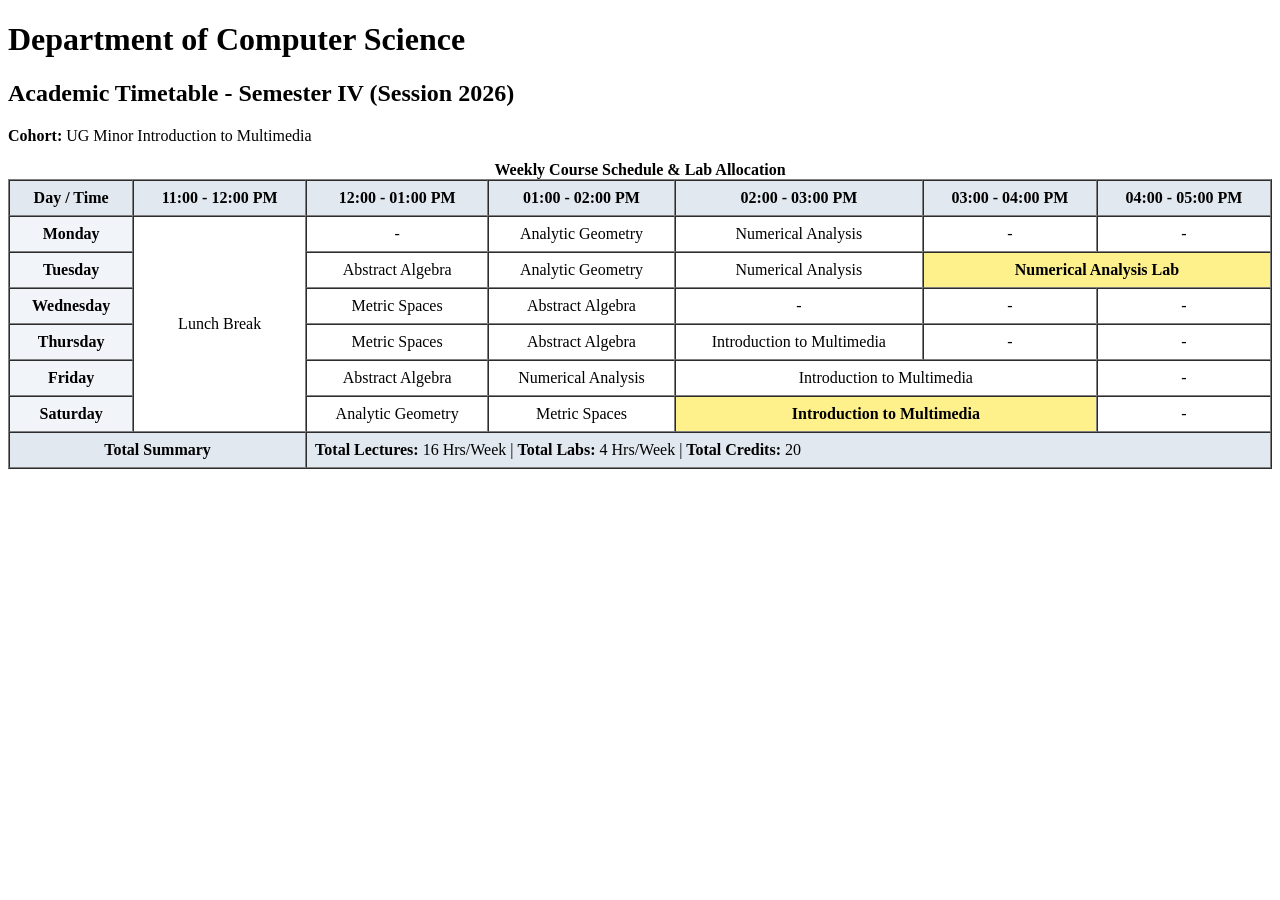
==== lab_1/timetable.html @ 1818503f "Add files via upload This is the final edited file." ====
<!DOCTYPE html>
<html lang="en">
<head>
<meta charset="UTF-8">
<title>University Weekly Timetable - Ambuj Singh</title>
</head>
<body>
<h1>Department of Computer Science</h1>
<h2>Academic Timetable - Semester IV (Session 2026)</h2>
<p><strong>Cohort:</strong> UG Minor Introduction to Multimedia</p>
<table border="1" cellpadding="8" cellspacing="0" width="100%">
<caption><strong>Weekly Course Schedule & Lab Allocation</strong></caption>
<!-- TABLE HEADER -->
<thead>
<tr align="center" bgcolor="#e2e8f0">
<th scope="col">Day / Time</th>
<th scope="col">11:00 - 12:00 PM</th>
<th scope="col">12:00 - 01:00 PM</th>
<th scope="col">01:00 - 02:00 PM</th>
<th scope="col">02:00 - 03:00 PM</th>
<th scope="col">03:00 - 04:00 PM</th>
<th scope="col">04:00 - 05:00 PM</th>
</tr>
</thead>
<!-- TABLE BODY -->
<tbody align="center">
<!-- MONDAY -->
<tr>
<th scope="row" bgcolor="#f1f5f9">Monday</th>
<td rowspan="6">Lunch Break</td>
<td>-</td>
<td>Analytic Geometry</td>
<td>Numerical Analysis </td>
<td>-</td>
<td>-</td>
</tr>
<!-- TUESDAY -->
<tr>
<th scope="row" bgcolor="#f1f5f9">Tuesday</th>
<td>Abstract Algebra</td>
<td>Analytic Geometry</td>
<td>Numerical Analysis</td>
<td colspan="2" bgcolor="#fef08a">
<strong>Numerical Analysis Lab </strong>
</td>
</tr>
<!-- WEDNESDAY -->
<tr>
<th scope="row" bgcolor="#f1f5f9">Wednesday</th>
<td>Metric Spaces</td>
<td>Abstract Algebra</td>
<td>-</td>
<td>-</td>
<td>-</td>
</tr>
<!-- Thursday -->
<tr>
<th scope="row" bgcolor="#f1f5f9">Thursday</th>
<td>Metric Spaces</td>
<td>Abstract Algebra </td>
<td>Introduction to Multimedia</td>
<td>-</td>
<td>-</td>
</tr>
<!-- Friday -->
<tr>
<th scope="row" bgcolor="#f1f5f9">Friday</th>
<td>Abstract Algebra </td>
<td>Numerical Analysis</td>
<td colspan="2">Introduction to Multimedia</td>
<td>-</td>
</tr>
<!-- Saturday-->
<tr>
<th scope="row" bgcolor="#f1f5f9">Saturday</th>
<td>Analytic Geometry</td>
<td>Metric Spaces</td>
<td colspan="2"bgcolor="#fef08a"><strong>Introduction to Multimedia</strong></td>
<td>-</td>
</tr>

</tbody>
<!-- TABLE FOOTER -->
<tfoot bgcolor="#e2e8f0">
<tr>
<th scope="row" colspan="2">Total Summary</th>
<td colspan="5" align="left">
<strong>Total Lectures:</strong> 16 Hrs/Week |
<strong>Total Labs:</strong> 4 Hrs/Week |
<strong>Total Credits:</strong> 20
</td>
</tr>
</tfoot>
</table>
</body>
</html>
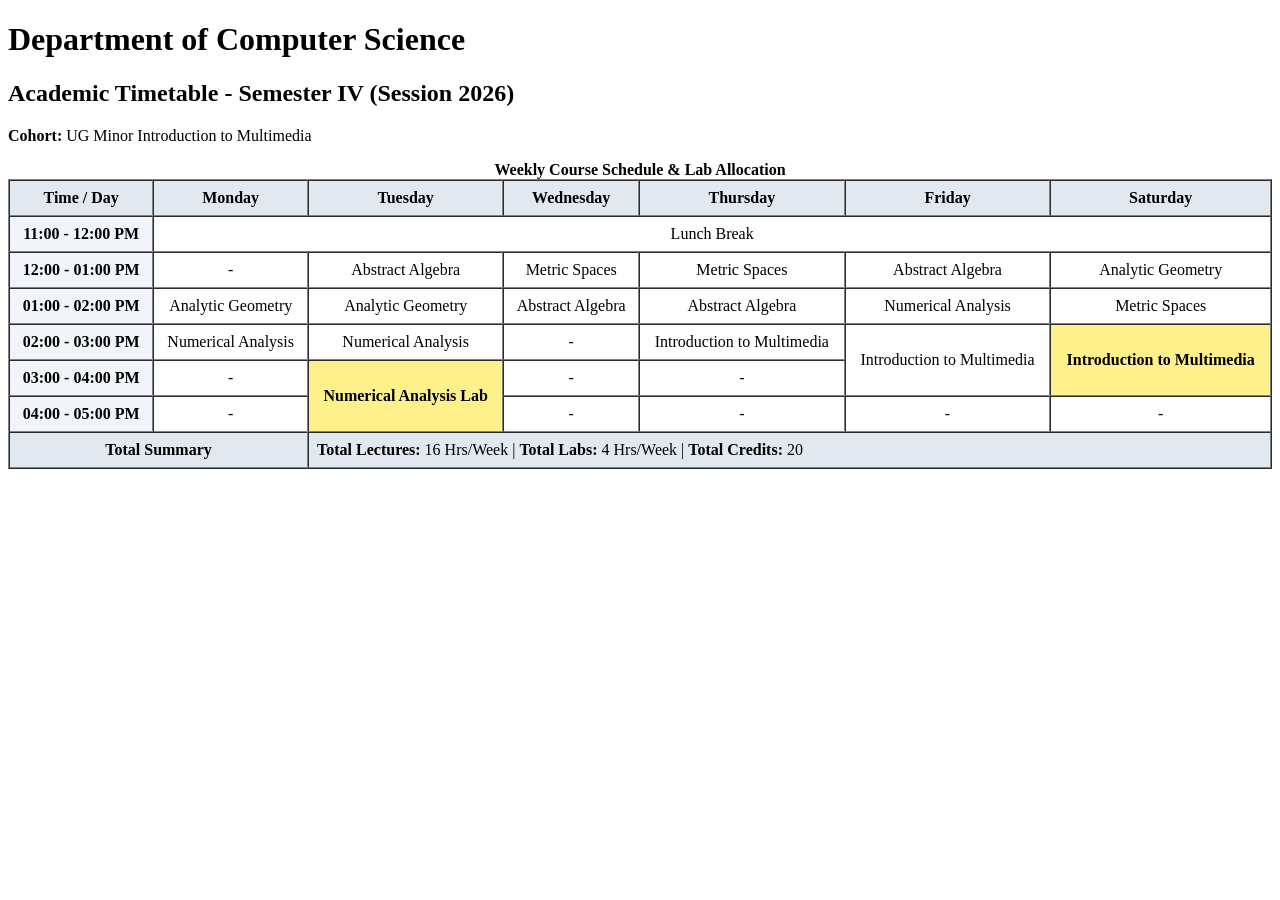
==== commit 2d0d6c68: "Transpose timetable.html: Days in horizontal header and time slots in vertical rows (pure HTML)" ====
--- a/lab_1/timetable.html
+++ b/lab_1/timetable.html
@@ -1,96 +1,95 @@
-<!DOCTYPE html>
-<html lang="en">
-<head>
-<meta charset="UTF-8">
-<title>University Weekly Timetable - Ambuj Singh</title>
-</head>
-<body>
-<h1>Department of Computer Science</h1>
-<h2>Academic Timetable - Semester IV (Session 2026)</h2>
-<p><strong>Cohort:</strong> UG Minor Introduction to Multimedia</p>
-<table border="1" cellpadding="8" cellspacing="0" width="100%">
-<caption><strong>Weekly Course Schedule & Lab Allocation</strong></caption>
-<!-- TABLE HEADER -->
-<thead>
-<tr align="center" bgcolor="#e2e8f0">
-<th scope="col">Day / Time</th>
-<th scope="col">11:00 - 12:00 PM</th>
-<th scope="col">12:00 - 01:00 PM</th>
-<th scope="col">01:00 - 02:00 PM</th>
-<th scope="col">02:00 - 03:00 PM</th>
-<th scope="col">03:00 - 04:00 PM</th>
-<th scope="col">04:00 - 05:00 PM</th>
-</tr>
-</thead>
-<!-- TABLE BODY -->
-<tbody align="center">
-<!-- MONDAY -->
-<tr>
-<th scope="row" bgcolor="#f1f5f9">Monday</th>
-<td rowspan="6">Lunch Break</td>
-<td>-</td>
-<td>Analytic Geometry</td>
-<td>Numerical Analysis </td>
-<td>-</td>
-<td>-</td>
-</tr>
-<!-- TUESDAY -->
-<tr>
-<th scope="row" bgcolor="#f1f5f9">Tuesday</th>
-<td>Abstract Algebra</td>
-<td>Analytic Geometry</td>
-<td>Numerical Analysis</td>
-<td colspan="2" bgcolor="#fef08a">
-<strong>Numerical Analysis Lab </strong>
-</td>
-</tr>
-<!-- WEDNESDAY -->
-<tr>
-<th scope="row" bgcolor="#f1f5f9">Wednesday</th>
-<td>Metric Spaces</td>
-<td>Abstract Algebra</td>
-<td>-</td>
-<td>-</td>
-<td>-</td>
-</tr>
-<!-- Thursday -->
-<tr>
-<th scope="row" bgcolor="#f1f5f9">Thursday</th>
-<td>Metric Spaces</td>
-<td>Abstract Algebra </td>
-<td>Introduction to Multimedia</td>
-<td>-</td>
-<td>-</td>
-</tr>
-<!-- Friday -->
-<tr>
-<th scope="row" bgcolor="#f1f5f9">Friday</th>
-<td>Abstract Algebra </td>
-<td>Numerical Analysis</td>
-<td colspan="2">Introduction to Multimedia</td>
-<td>-</td>
-</tr>
-<!-- Saturday-->
-<tr>
-<th scope="row" bgcolor="#f1f5f9">Saturday</th>
-<td>Analytic Geometry</td>
-<td>Metric Spaces</td>
-<td colspan="2"bgcolor="#fef08a"><strong>Introduction to Multimedia</strong></td>
-<td>-</td>
-</tr>
-
-</tbody>
-<!-- TABLE FOOTER -->
-<tfoot bgcolor="#e2e8f0">
-<tr>
-<th scope="row" colspan="2">Total Summary</th>
-<td colspan="5" align="left">
-<strong>Total Lectures:</strong> 16 Hrs/Week |
-<strong>Total Labs:</strong> 4 Hrs/Week |
-<strong>Total Credits:</strong> 20
-</td>
-</tr>
-</tfoot>
-</table>
-</body>
+<!DOCTYPE html>
+<html lang="en">
+<head>
+<meta charset="UTF-8">
+<title>University Weekly Timetable - Ambuj Singh</title>
+</head>
+<body>
+<h1>Department of Computer Science</h1>
+<h2>Academic Timetable - Semester IV (Session 2026)</h2>
+<p><strong>Cohort:</strong> UG Minor Introduction to Multimedia</p>
+<table border="1" cellpadding="8" cellspacing="0" width="100%">
+<caption><strong>Weekly Course Schedule & Lab Allocation</strong></caption>
+<!-- TABLE HEADER -->
+<thead>
+<tr align="center" bgcolor="#e2e8f0">
+<th scope="col">Time / Day</th>
+<th scope="col">Monday</th>
+<th scope="col">Tuesday</th>
+<th scope="col">Wednesday</th>
+<th scope="col">Thursday</th>
+<th scope="col">Friday</th>
+<th scope="col">Saturday</th>
+</tr>
+</thead>
+<!-- TABLE BODY -->
+<tbody align="center">
+<!-- 11:00 - 12:00 PM -->
+<tr>
+<th scope="row" bgcolor="#f1f5f9">11:00 - 12:00 PM</th>
+<td colspan="6">Lunch Break</td>
+</tr>
+<!-- 12:00 - 01:00 PM -->
+<tr>
+<th scope="row" bgcolor="#f1f5f9">12:00 - 01:00 PM</th>
+<td>-</td>
+<td>Abstract Algebra</td>
+<td>Metric Spaces</td>
+<td>Metric Spaces</td>
+<td>Abstract Algebra </td>
+<td>Analytic Geometry</td>
+</tr>
+<!-- 01:00 - 02:00 PM -->
+<tr>
+<th scope="row" bgcolor="#f1f5f9">01:00 - 02:00 PM</th>
+<td>Analytic Geometry</td>
+<td>Analytic Geometry</td>
+<td>Abstract Algebra</td>
+<td>Abstract Algebra </td>
+<td>Numerical Analysis</td>
+<td>Metric Spaces</td>
+</tr>
+<!-- 02:00 - 03:00 PM -->
+<tr>
+<th scope="row" bgcolor="#f1f5f9">02:00 - 03:00 PM</th>
+<td>Numerical Analysis </td>
+<td>Numerical Analysis</td>
+<td>-</td>
+<td>Introduction to Multimedia</td>
+<td rowspan="2">Introduction to Multimedia</td>
+<td rowspan="2" bgcolor="#fef08a"><strong>Introduction to Multimedia</strong></td>
+</tr>
+<!-- 03:00 - 04:00 PM -->
+<tr>
+<th scope="row" bgcolor="#f1f5f9">03:00 - 04:00 PM</th>
+<td>-</td>
+<td rowspan="2" bgcolor="#fef08a">
+<strong>Numerical Analysis Lab </strong>
+</td>
+<td>-</td>
+<td>-</td>
+</tr>
+<!-- 04:00 - 05:00 PM -->
+<tr>
+<th scope="row" bgcolor="#f1f5f9">04:00 - 05:00 PM</th>
+<td>-</td>
+<td>-</td>
+<td>-</td>
+<td>-</td>
+<td>-</td>
+</tr>
+</tbody>
+<!-- TABLE FOOTER -->
+<tfoot bgcolor="#e2e8f0">
+<tr>
+<th scope="row" colspan="2">Total Summary</th>
+<td colspan="5" align="left">
+<strong>Total Lectures:</strong> 16 Hrs/Week |
+<strong>Total Labs:</strong> 4 Hrs/Week |
+<strong>Total Credits:</strong> 20
+</td>
+</tr>
+</tfoot>
+</table>
+</body>
 </html>
